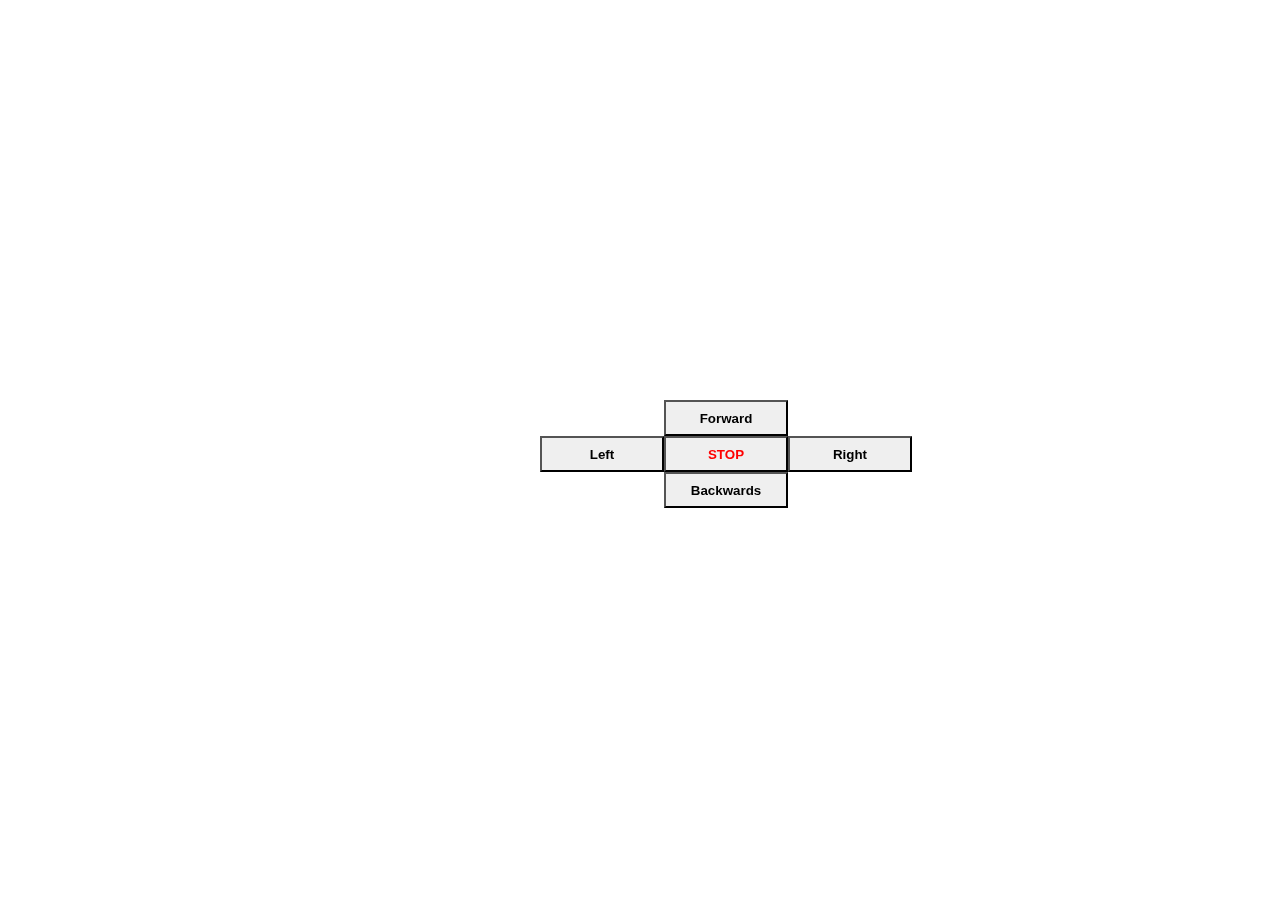
==== index.html @ 81886d78 "styling" ====
<!DOCTYPE html>
<html>
  <head>
    <meta charset="utf-8" />
    <meta http-equiv="X-UA-Compatible" content="IE=edge" />
    <title>UI buttons</title>
    <meta name="viewport" content="width=device-width, initial-scale=1" />

  <style>
    .single-row {
        margin-left: 124px;
    }
    
    .center {
        position: fixed;
        top: 50%;
        left: 50%;
        margin-top: -50px;
        margin-left: -100px;
    }
    
    .button {
        width: 124px;
        height: 36px;
        border-radius:0.2px;
        font-family:'Segoe UI', Tahoma, Geneva, Verdana, sans-serif;
        font-weight: bold;
    }
    
  </style>

  <body>
    <div class="center">
      <div class="single-row">
        <button class="button">
          Forward
        </button>
      </div>
      <div class="row">
        <button class="button">
          Left</button
        ><button style="color:red" class=" button">
          STOP</button
        ><button class="button">
          Right
        </button>
      </div>
      <div class="single-row">
        <button class="button">
          Backwards
        </button>
      </div>
    </div>
  </body>
</html>
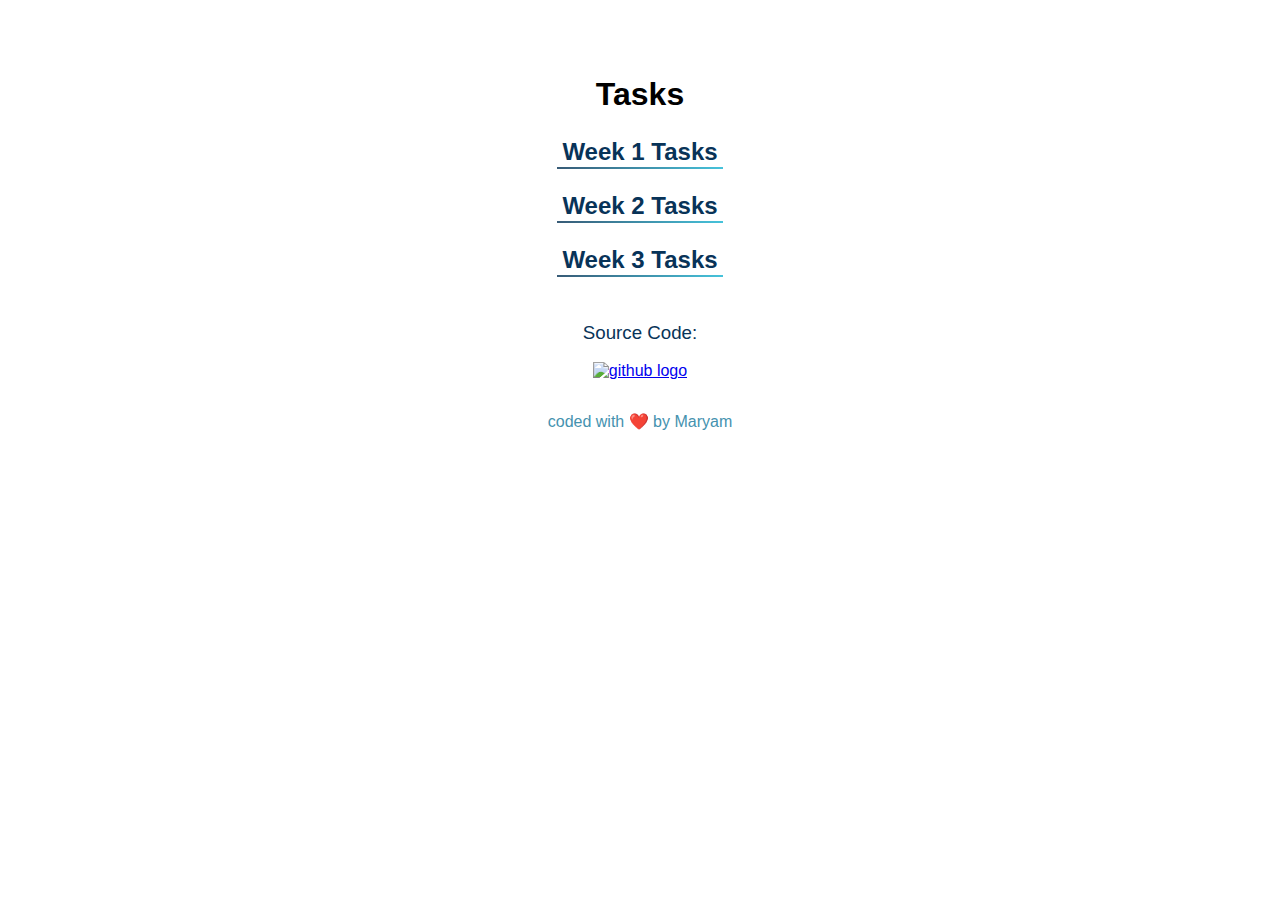
==== commit 5eb2fd36: "styling" ====
--- a/index.html
+++ b/index.html
@@ -3,53 +3,107 @@
   <head>
     <meta charset="utf-8" />
     <meta http-equiv="X-UA-Compatible" content="IE=edge" />
-    <title>UI buttons</title>
+    <title>S-M Training tasks</title>
     <meta name="viewport" content="width=device-width, initial-scale=1" />
-
-  <style>
-    .single-row {
-        margin-left: 124px;
-    }
-    
-    .center {
-        position: fixed;
-        top: 50%;
-        left: 50%;
-        margin-top: -50px;
-        margin-left: -100px;
-    }
-    
-    .button {
-        width: 124px;
-        height: 36px;
-        border-radius:0.2px;
-        font-family:'Segoe UI', Tahoma, Geneva, Verdana, sans-serif;
-        font-weight: bold;
-    }
-    
-  </style>
-
+  </head>
   <body>
-    <div class="center">
-      <div class="single-row">
-        <button class="button">
-          Forward
-        </button>
+    <div class="outer">
+      <div class="inner">
+        <h1>Tasks</h1>
+        <h2><a class="link" href="week1/index.html">Week 1 Tasks</a></h2>
+        <h2><a class="link" href="week2/index.html">Week 2 Tasks</a></h2>
+        <h2><a class="link" href="week3/index.html">Week 3 Tasks</a></h2>
       </div>
-      <div class="row">
-        <button class="button">
-          Left</button
-        ><button style="color:red" class=" button">
-          STOP</button
-        ><button class="button">
-          Right
-        </button>
+      <div class="inner">
+        <h3>Source Code:</h3>
+        <a target="_blank" href="https://github.com/maryamradd/sm-tasks/"
+          ><img
+            src="https://www.cloudsavvyit.com/thumbcache/0/0/85f60b663104f044ba4840ed62faeefe/p/uploads/2019/10/ba9a7cbd.png"
+            alt="github logo"
+        /></a>
       </div>
-      <div class="single-row">
-        <button class="button">
-          Backwards
-        </button>
+      <div class="inner">
+        <h4>coded with ❤️ by Maryam</h4>
       </div>
     </div>
   </body>
 </html>
+
+<style>
+  .inner {
+    width: 50%;
+    margin: 0 auto;
+    padding-top: 10px;
+  }
+
+  .outer {
+    position: absolute;
+    top: 5%;
+    bottom: 0;
+    left: 0;
+    right: 0;
+    margin: auto;
+    text-align: center;
+    font-family: "Segoe UI", Tahoma, Geneva, Verdana, sans-serif;
+  }
+
+  img {
+    object-fit: cover;
+    width: 228px;
+    height: 88px;
+  }
+
+  img:hover {
+    opacity: 0.6;
+  }
+
+  h2 {
+    font-weight: 600;
+  }
+
+  h3 {
+    margin-top: 15px;
+    font-weight: 500;
+    color: #083358;
+  }
+
+  h4 {
+    font-weight: 400;
+    color: #4592af;
+  }
+
+  .link {
+    /* RESET */
+    text-decoration: none;
+    line-height: 1;
+    position: relative;
+    z-index: 0;
+    display: inline-block;
+    padding: 5px 5px;
+    overflow: hidden;
+    color: #083358;
+    vertical-align: bottom;
+    transition: color 0.3s ease-out;
+  }
+
+  .link::before {
+    content: "";
+    position: absolute;
+    z-index: -1;
+    top: 0;
+    left: 0;
+    transform: translateY(calc(100% - 2px));
+    width: 100%;
+    height: 100%;
+    background-image: linear-gradient(60deg, #364f6b 0%, #46c3db 100%);
+    transition: transform 0.25s ease-out;
+  }
+
+  .link:hover {
+    color: #fff;
+  }
+  .link:hover::before {
+    transform: translateY(0);
+    transition: transform 0.25s ease-out;
+  }
+</style>
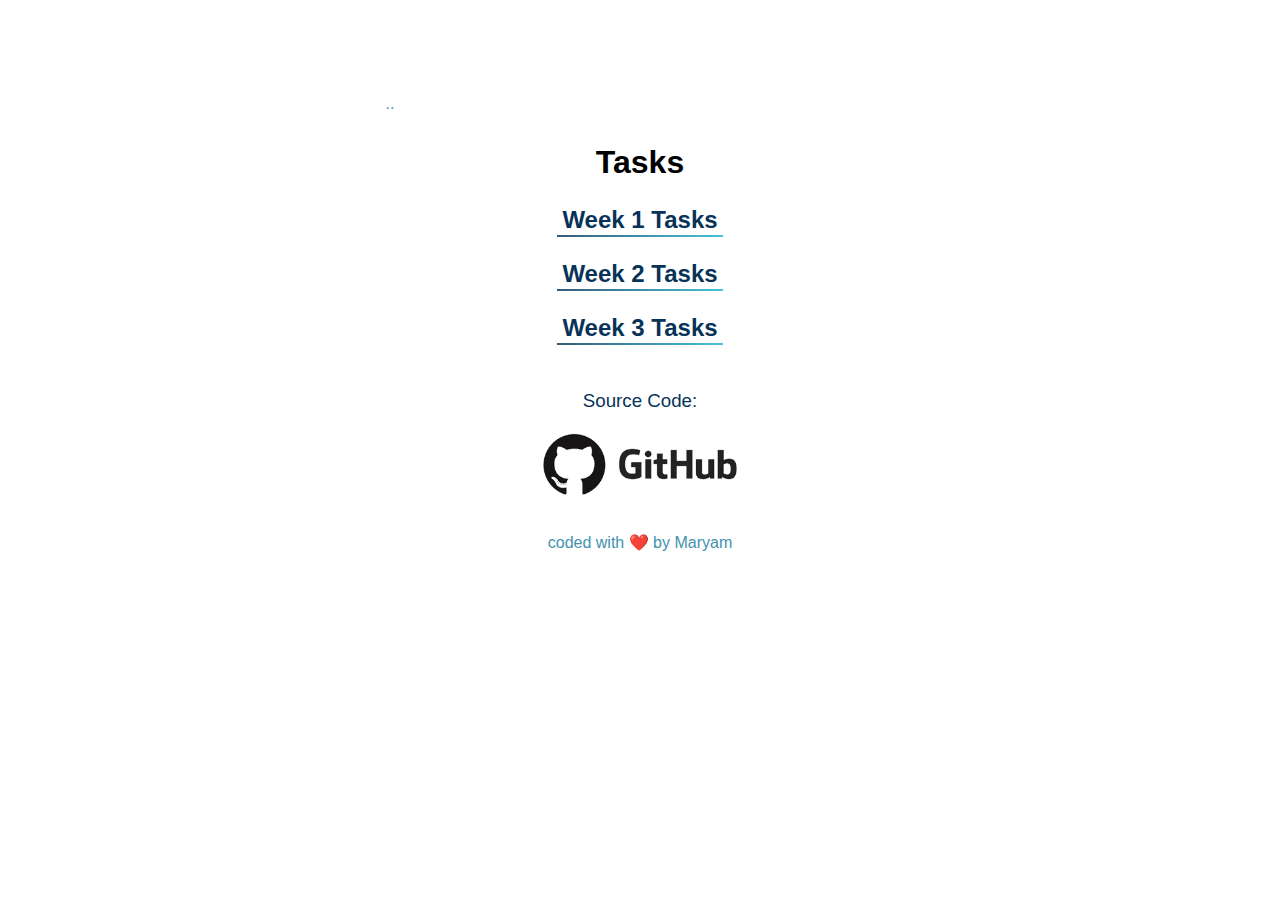
==== commit 954f04de: "added navigation links" ====
--- a/index.html
+++ b/index.html
@@ -3,11 +3,15 @@
   <head>
     <meta charset="utf-8" />
     <meta http-equiv="X-UA-Compatible" content="IE=edge" />
-    <title>S-M Training tasks</title>
+    <title>SmartMethods Learning tasks</title>
     <meta name="viewport" content="width=device-width, initial-scale=1" />
   </head>
   <body>
     <div class="outer">
+      <div class="nav-bar">
+        <a href="../../index.html">..</a>
+      </div>
+
       <div class="inner">
         <h1>Tasks</h1>
         <h2><a class="link" href="week1/index.html">Week 1 Tasks</a></h2>
@@ -17,9 +21,7 @@
       <div class="inner">
         <h3>Source Code:</h3>
         <a target="_blank" href="https://github.com/maryamradd/sm-tasks/"
-          ><img
-            src="https://www.cloudsavvyit.com/thumbcache/0/0/85f60b663104f044ba4840ed62faeefe/p/uploads/2019/10/ba9a7cbd.png"
-            alt="github logo"
+          ><img src="/public/github-logo.png" alt="github logo"
         /></a>
       </div>
       <div class="inner">
@@ -30,12 +32,6 @@
 </html>
 
 <style>
-  .inner {
-    width: 50%;
-    margin: 0 auto;
-    padding-top: 10px;
-  }
-
   .outer {
     position: absolute;
     top: 5%;
@@ -47,14 +43,34 @@
     font-family: "Segoe UI", Tahoma, Geneva, Verdana, sans-serif;
   }
 
-  img {
-    object-fit: cover;
-    width: 228px;
-    height: 88px;
+  .inner {
+    width: 50%;
+    margin: 0 auto;
+    padding-top: 10px;
   }
 
+  .nav-bar {
+    margin-left: -500px;
+    margin-top: 50px;
+  }
+
+  .nav-bar a {
+    text-decoration: none;
+    color: #4592af;
+    transition: ease-out;
+    transition-duration: 0.3s;
+  }
+
+  .nav-bar a:hover {
+    color: #083358;
+  }
+
+  img {
+    max-width: 200px;
+  }
   img:hover {
     opacity: 0.6;
+    outline: none;
   }
 
   h2 {
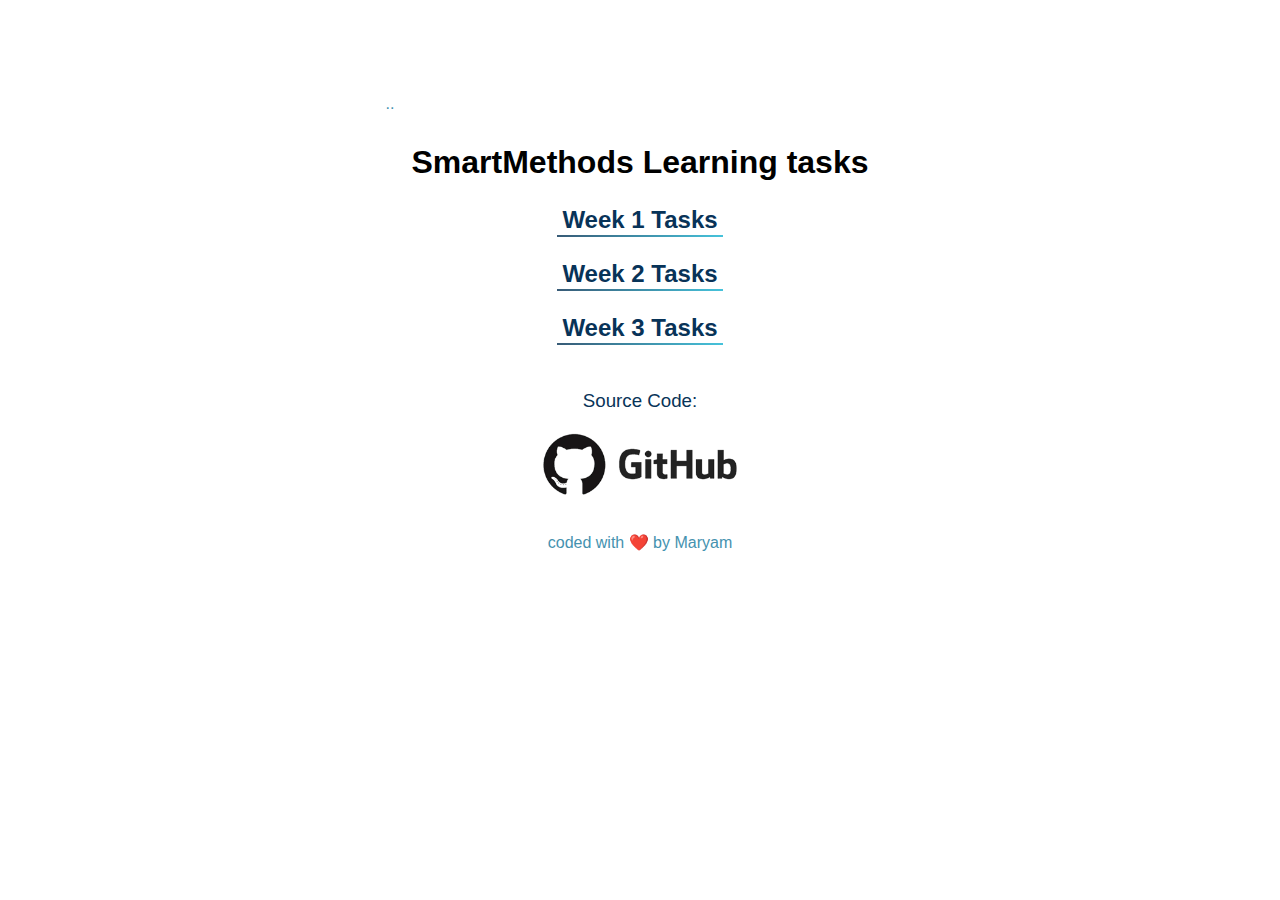
==== commit 7fdd20c1: "added title" ====
--- a/index.html
+++ b/index.html
@@ -9,11 +9,11 @@
   <body>
     <div class="outer">
       <div class="nav-bar">
-        <a href="../../index.html">..</a>
+        <a href="./index.html">..</a>
       </div>
 
       <div class="inner">
-        <h1>Tasks</h1>
+        <h1>SmartMethods Learning tasks</h1>
         <h2><a class="link" href="week1/index.html">Week 1 Tasks</a></h2>
         <h2><a class="link" href="week2/index.html">Week 2 Tasks</a></h2>
         <h2><a class="link" href="week3/index.html">Week 3 Tasks</a></h2>
@@ -21,7 +21,7 @@
       <div class="inner">
         <h3>Source Code:</h3>
         <a target="_blank" href="https://github.com/maryamradd/sm-tasks/"
-          ><img src="/public/github-logo.png" alt="github logo"
+          ><img src="./public/github-logo.png" alt="github logo"
         /></a>
       </div>
       <div class="inner">
